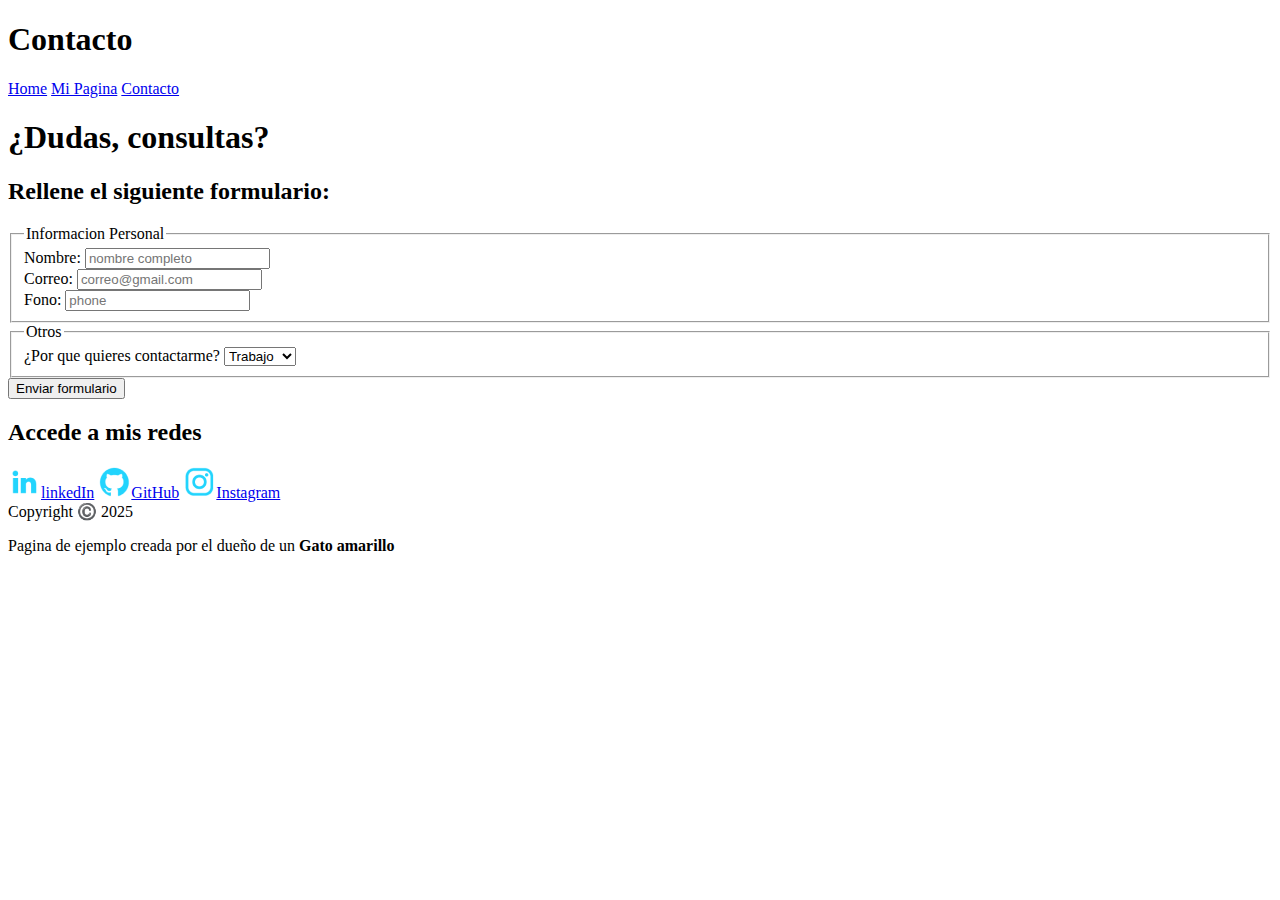
==== contacto.html @ 856229e4 "commit 2" ====
<!DOCTYPE html>
<html lang="en">
<head>
    <meta charset="UTF-8">
    <meta name="viewport" content="width=device-width, initial-scale=1.0">
    <title>Contacto</title>
</head>
<body>
    <header>
        <h1>Contacto</h1>
        <nav>
            <a href="index.html">Home</a>
            <a href="sobre.html">Mi Pagina</a>
            <a href="contacto.html">Contacto</a>
        </nav>
    </header>
    <main>
        <section>
            <h1>¿Dudas, consultas?</h1>
            <h2>Rellene el siguiente formulario:</h2>
            <form method="post" action="/">
                <fieldset>
                    <legend>Informacion Personal</legend>
                    <div>
                        <label>Nombre:</label>
                        <input type="text" id="name" placeholder="nombre completo" required>
                    </div>
                    <div>
                        <label>Correo:</label>
                        <input type="email" id="email" placeholder="correo@gmail.com" required>
                    </div>
                    <div>
                        <label>Fono:</label>
                        <input type="tel" id="phone" placeholder="phone" required>
                    </div>
                </fieldset>
                <fieldset>
                    <legend>Otros</legend>
                    <div>
                        <label for="why">¿Por que quieres contactarme?</label>
                        <select name="why" id="why">
                            <option value="1">Trabajo</option>
                            <option value="2">Dudas</option>
                            <option value="3">Enseñar</option>
                        </select>
                    </div>   
                </fieldset>
                <button>Enviar formulario</button>
            </form>  
        </section>
        <section>
            <div>
                <h2>Accede a mis redes</h2>
                <a href="https://www.linkedin.com/home" >
                    <img src="/images/linkedin.png">linkedIn</a>
                <a href="https://github.com/logout"> 
                    <img src="/images/github.png">GitHub</a>
                <a href="https://www.instagram.com/">
                    <img src="/images/instagram.png">Instagram</a>                  
                    
            </div>
        </section>
    </main>
    <footer>
        Copyright ©️ 2025
        <p>Pagina de ejemplo creada por el dueño de un <strong>Gato amarillo</strong></p>
    </footer>
</body>
</html>
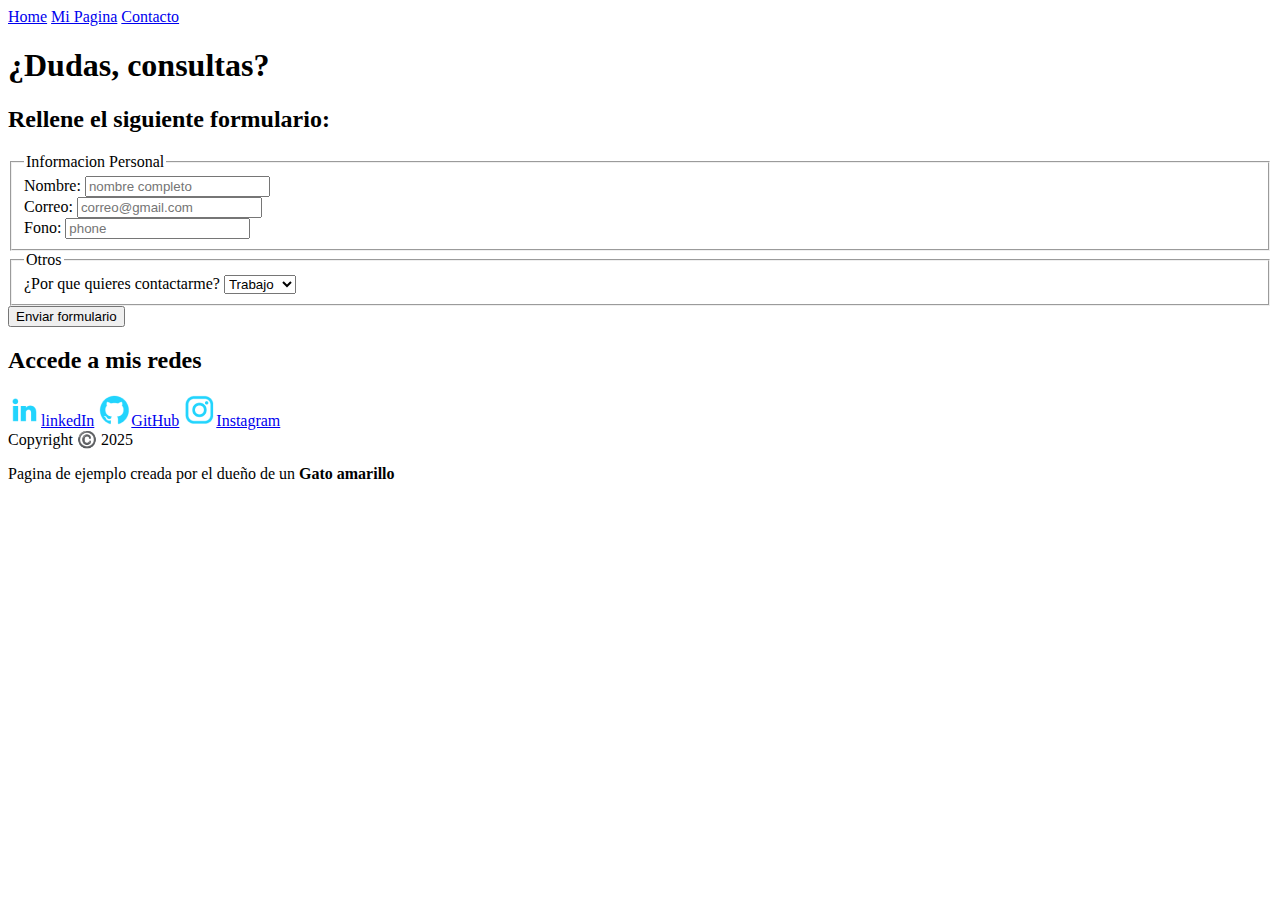
==== commit 222f0f78: "actualizacion" ====
--- a/contacto.html
+++ b/contacto.html
@@ -3,15 +3,17 @@
 <head>
     <meta charset="UTF-8">
     <meta name="viewport" content="width=device-width, initial-scale=1.0">
+    <link rel="preconnect" href="https://fonts.googleapis.com">
+    <link rel="preconnect" href="https://fonts.gstatic.com" crossorigin>
+    <link rel="stylesheet" href="/proyecto/style/style.css">
     <title>Contacto</title>
 </head>
 <body>
-    <header>
-        <h1>Contacto</h1>
-        <nav>
-            <a href="index.html">Home</a>
-            <a href="sobre.html">Mi Pagina</a>
-            <a href="contacto.html">Contacto</a>
+    <header class="header">      
+        <nav class="menu_link">
+            <a class="menu_especial" href="index.html">Home</a>
+            <a class="menu_especial" href="sobre.html">Mi Pagina</a>
+            <a class="menu_especial" href="contacto.html">Contacto</a>
         </nav>
     </header>
     <main>
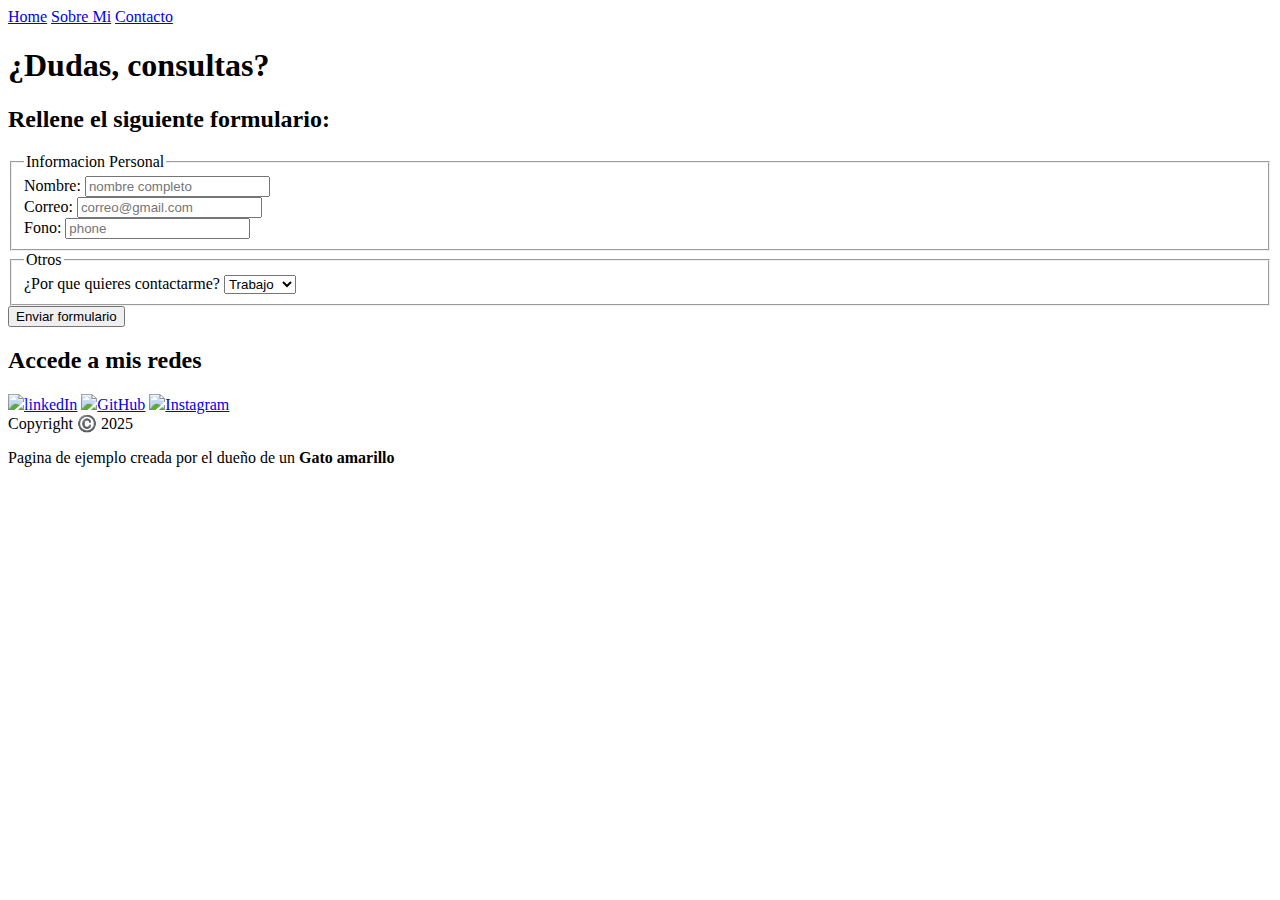
==== commit 32836291: "nueva actualizacion" ====
--- a/contacto.html
+++ b/contacto.html
@@ -12,7 +12,7 @@
     <header class="header">      
         <nav class="menu_link">
             <a class="menu_especial" href="index.html">Home</a>
-            <a class="menu_especial" href="sobre.html">Mi Pagina</a>
+            <a class="menu_especial" href="sobre.html">Sobre Mi</a>
             <a class="menu_especial" href="contacto.html">Contacto</a>
         </nav>
     </header>
@@ -51,14 +51,14 @@
             </form>  
         </section>
         <section>
-            <div>
+            <div class="enlaces">
                 <h2>Accede a mis redes</h2>
-                <a href="https://www.linkedin.com/home" >
-                    <img src="/images/linkedin.png">linkedIn</a>
-                <a href="https://github.com/logout"> 
-                    <img src="/images/github.png">GitHub</a>
-                <a href="https://www.instagram.com/">
-                    <img src="/images/instagram.png">Instagram</a>                  
+                <a class="boton_enlace" href="https://www.linkedin.com/home" >
+                    <img src="/proyecto/images/linkedin.png">linkedIn</a>
+                <a class="boton_enlace" href="https://github.com/logout"> 
+                    <img src="/proyecto/images/github.png">GitHub</a>
+                <a class="boton_enlace" href="https://www.instagram.com/">
+                    <img src="/proyecto/images/instagram.png">Instagram</a>                  
                     
             </div>
         </section>
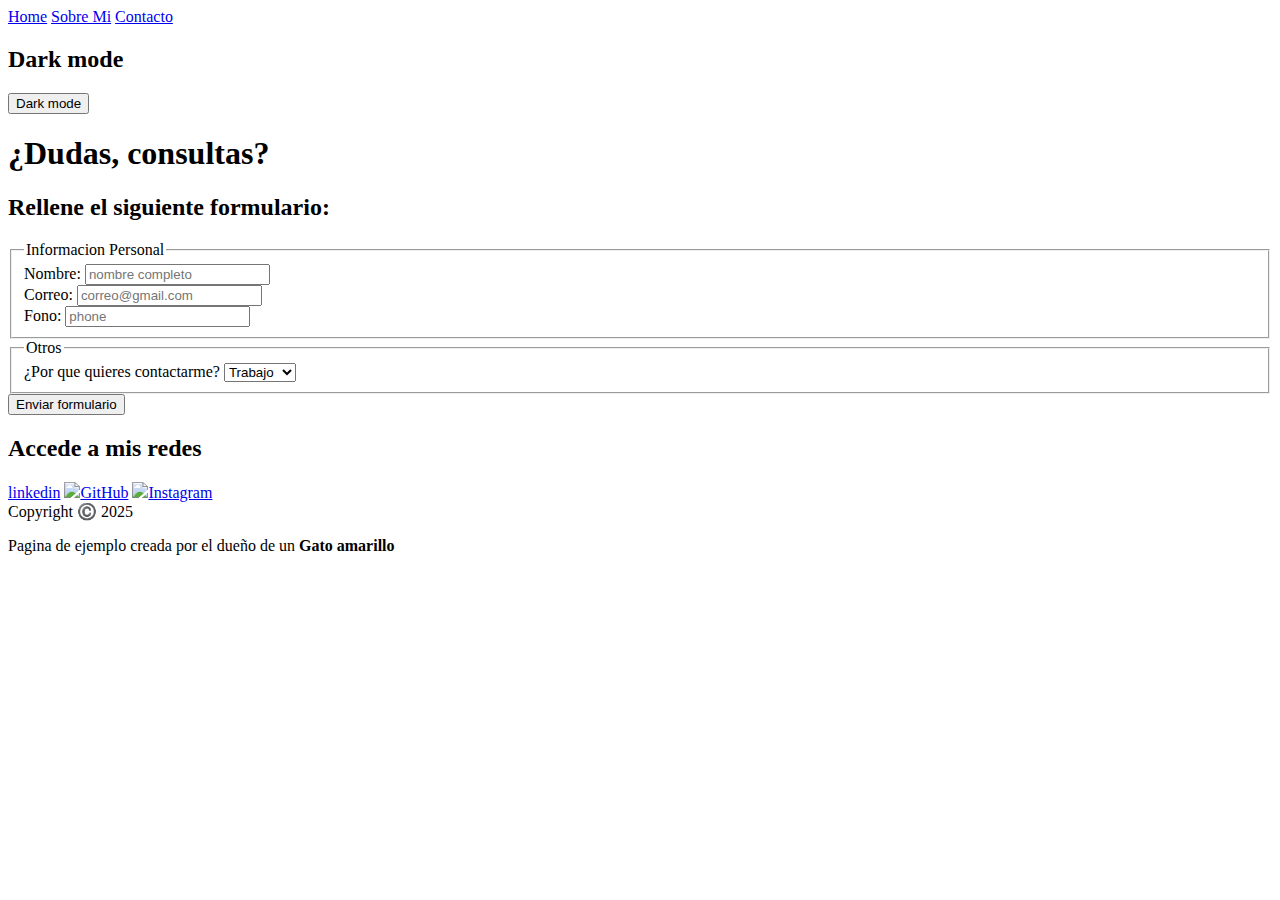
==== commit c46bb1e3: "nueva linea" ====
--- a/contacto.html
+++ b/contacto.html
@@ -16,6 +16,17 @@
             <a class="menu_especial" href="contacto.html">Contacto</a>
         </nav>
     </header>
+    
+<h2>Dark mode</h2>
+
+<button onclick="myFunction()">Dark mode</button>
+
+<script>
+function myFunction() {
+    var element = document.body;
+    element.classList.toggle("dark-mode");
+}
+</script>
     <main>
         <section>
             <h1>¿Dudas, consultas?</h1>
@@ -53,9 +64,9 @@
         <section>
             <div class="enlaces">
                 <h2>Accede a mis redes</h2>
-                <a class="boton_enlace" href="https://www.linkedin.com/home" >
-                    <img src="/proyecto/images/linkedin.png">linkedIn</a>
-                <a class="boton_enlace" href="https://github.com/logout"> 
+                <a class="boton_enlace" href="https://www.linkedin.com/home" >linkedin</a>
+                    
+                <a class="btn btn-primary" href="https://github.com/logout"> 
                     <img src="/proyecto/images/github.png">GitHub</a>
                 <a class="boton_enlace" href="https://www.instagram.com/">
                     <img src="/proyecto/images/instagram.png">Instagram</a>                  
